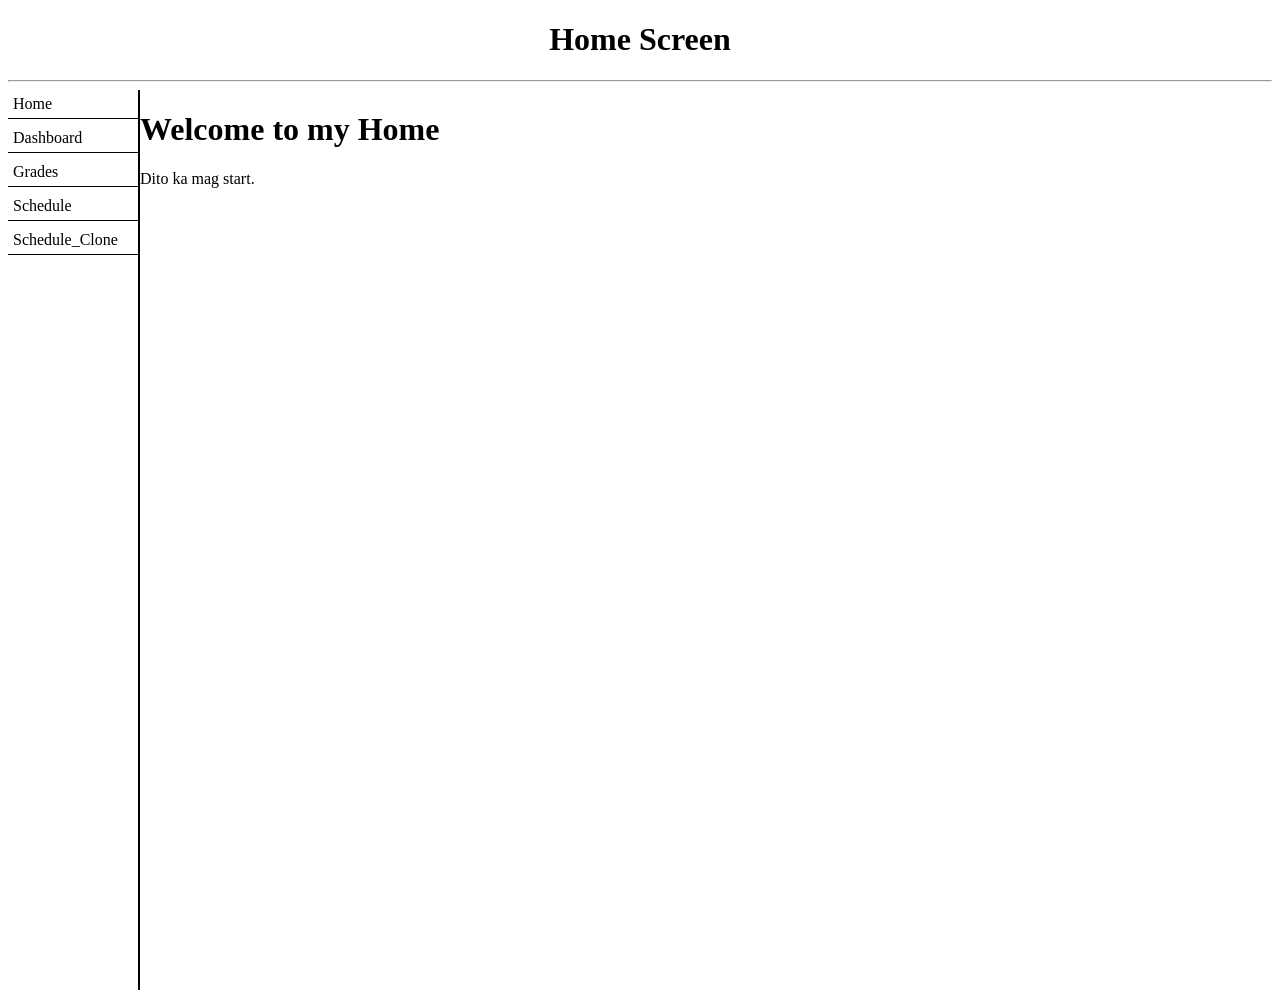
==== index.html @ 35067ea8 "Update index.html" ====
<!DOCTYPE html>
<html>
    <head>
    <title>Student Dashboard</title>
        <link rel="stylesheet" href="style.css">
            
        </head>
        
       

    <body>
        <h1 class="homescreen">Home Screen</h1>
            <hr>

<div class="layout">

    <div class="sidebar">

        <ul>
            <li><a class="index" href="index.html">Home</a></li>
            <li><a class="dashboard" href="dashboard.html">Dashboard</a></li>
            <li><a class="grades" href="grades.html">Grades</a></li>
            <li><a class="schedule" href="schedule.html">Schedule</a></li>
            <li><a class="schedule" href="schedule.html">Schedule_Clone<a/></li>
        </ul>

    </div>

<div class="content">
    <h1>Welcome to my Home</h1>
        <p class="pee">Dito ka mag start.
        </p>
     </div>

    </div>

</body>
</html>
---- style.css ----
.homescreen{
    text-align: center;
}

ul{
    list-style-type: none;
    padding: 0;
}

a{
    color: black;
}

a{
    text-decoration: none;
}

.dashboard1{
    text-align: center;
}

.grades1{
    text-align: center;
}

.layout{
    display: flex;
}
.sidebar {
    width: 130px;
    height: 100vh;
    border-right: 2px solid black;
}

.sidebar ul {
    list-style-type: none;
    padding: 0;
    margin: 0;
}

.sidebar li {
    margin-bottom: 5px;
}

.sidebar a {
    color: black;
    text-decoration: none;
}

.sidebar li {
    border-bottom: 1px solid black;
    padding: 5px;
}

.content {
    text-align: center;
    flex: 1;
}
.pee {
    text-align: left;
}

table {
    border-collapse: collapse;
}
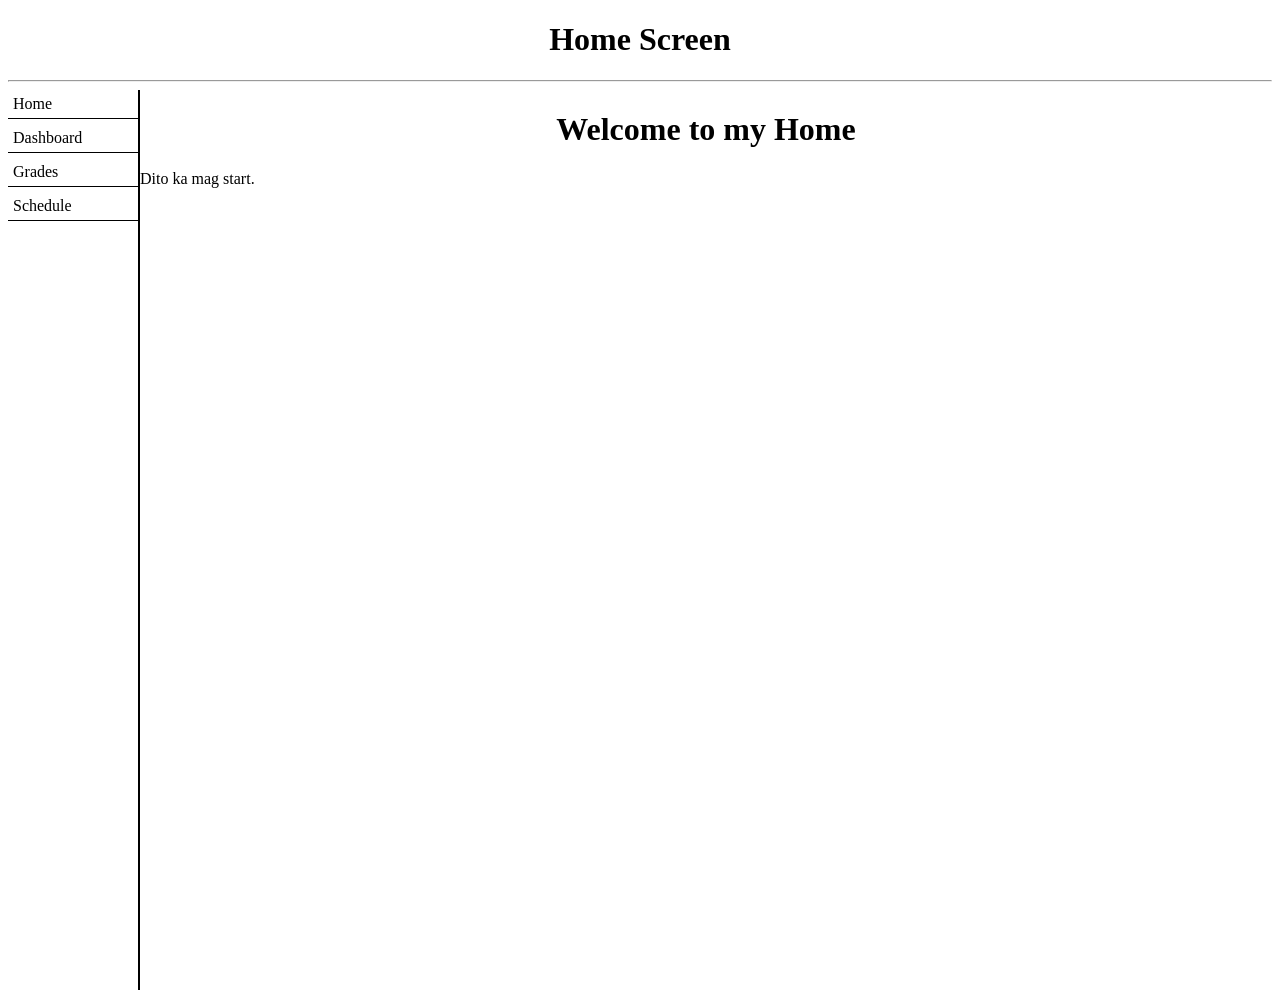
==== commit 3e222179: "old index.html" ====
--- a/index.html
+++ b/index.html
@@ -21,7 +21,6 @@
             <li><a class="dashboard" href="dashboard.html">Dashboard</a></li>
             <li><a class="grades" href="grades.html">Grades</a></li>
             <li><a class="schedule" href="schedule.html">Schedule</a></li>
-            <li><a class="schedule" href="schedule.html">Schedule_Clone<a/></li>
         </ul>
 
     </div>
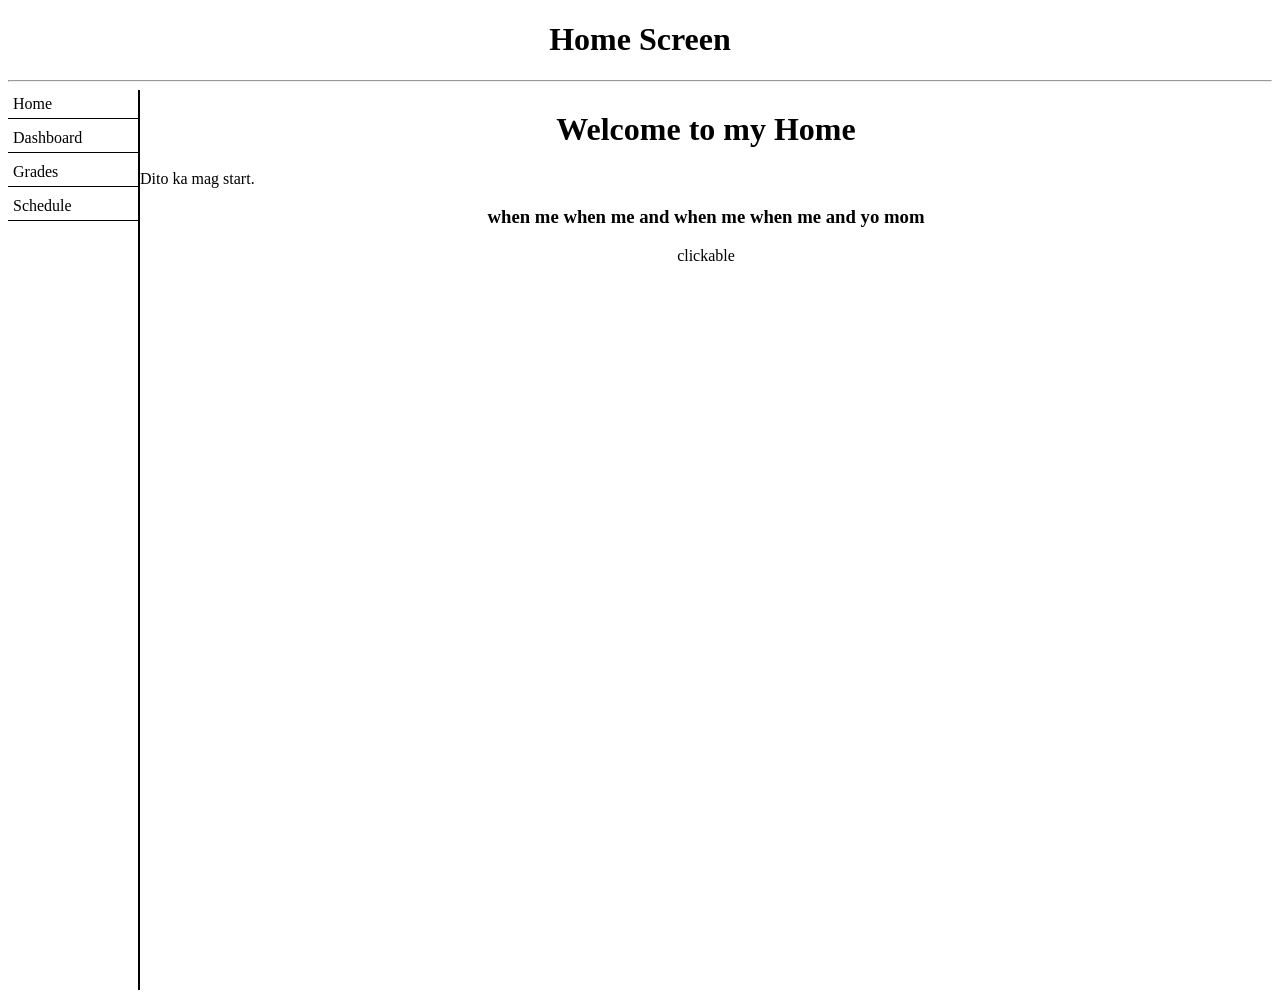
==== commit ec2f212b: "Update index.html" ====
--- a/index.html
+++ b/index.html
@@ -29,6 +29,8 @@
     <h1>Welcome to my Home</h1>
         <p class="pee">Dito ka mag start.
         </p>
+    <h3>when me when me and when me when me and yo mom</h3>
+    <a>clickable</a>
      </div>
 
     </div>
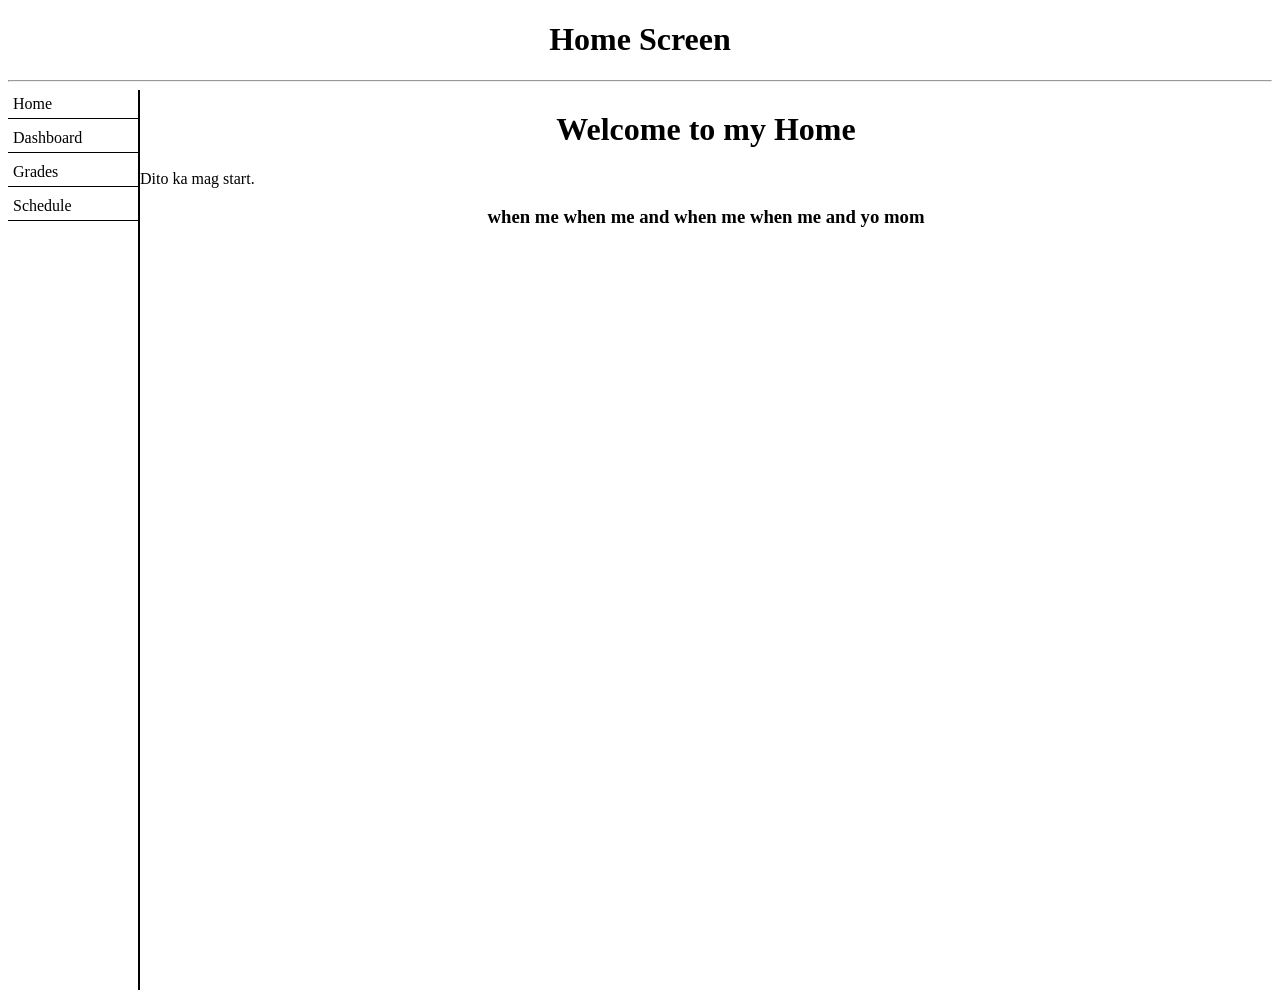
==== commit 0f4e1009: "Update index.html" ====
--- a/index.html
+++ b/index.html
@@ -30,7 +30,7 @@
         <p class="pee">Dito ka mag start.
         </p>
     <h3>when me when me and when me when me and yo mom</h3>
-    <a>clickable</a>
+    <a clickable></a>
      </div>
 
     </div>
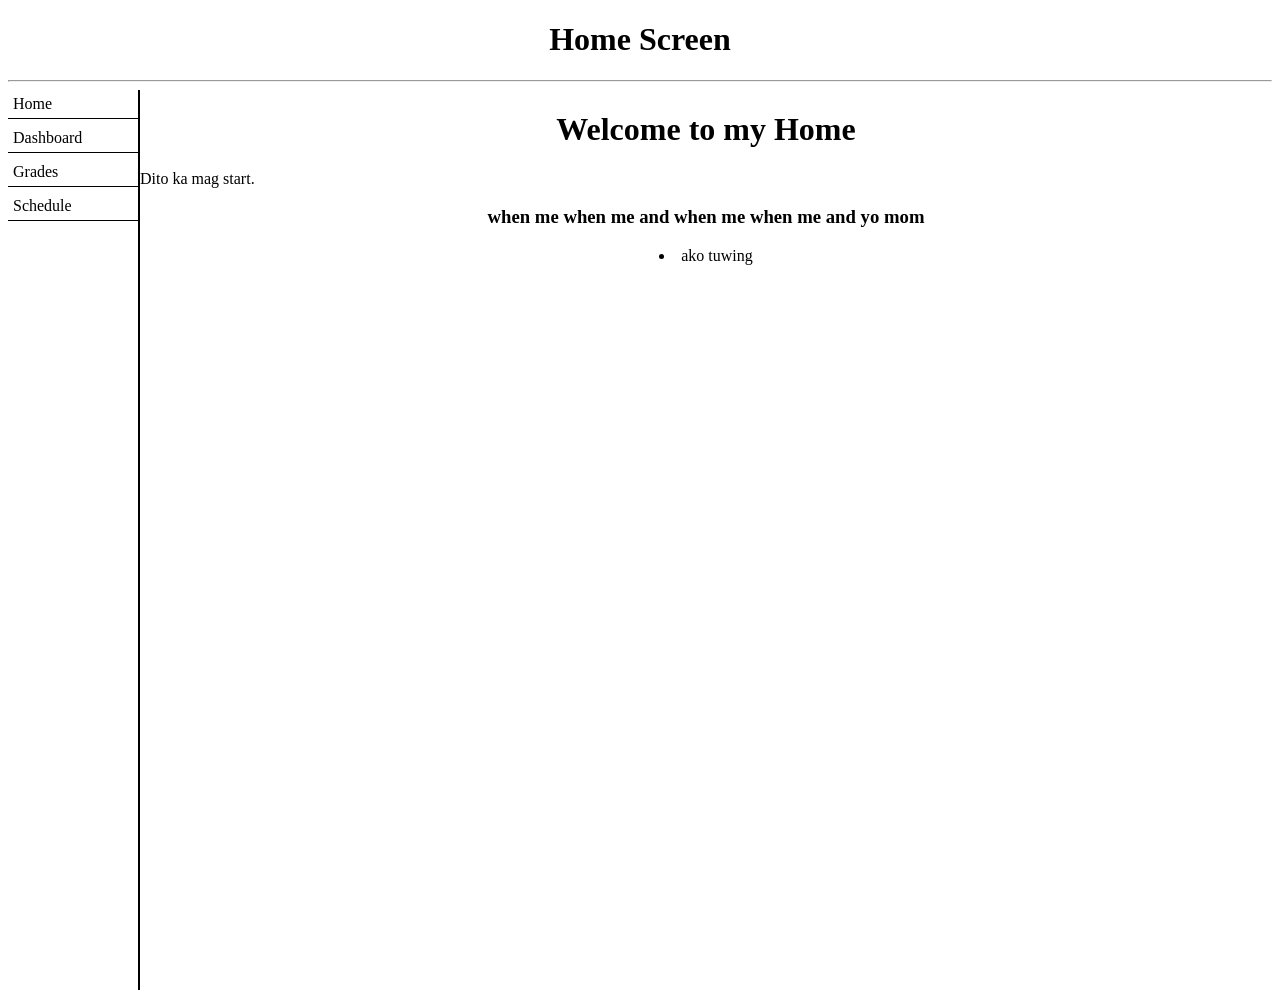
==== commit 47082816: "Update index.html" ====
--- a/index.html
+++ b/index.html
@@ -30,7 +30,7 @@
         <p class="pee">Dito ka mag start.
         </p>
     <h3>when me when me and when me when me and yo mom</h3>
-    <a clickable></a>
+    <li><a>ako tuwing</a></li>
      </div>
 
     </div>
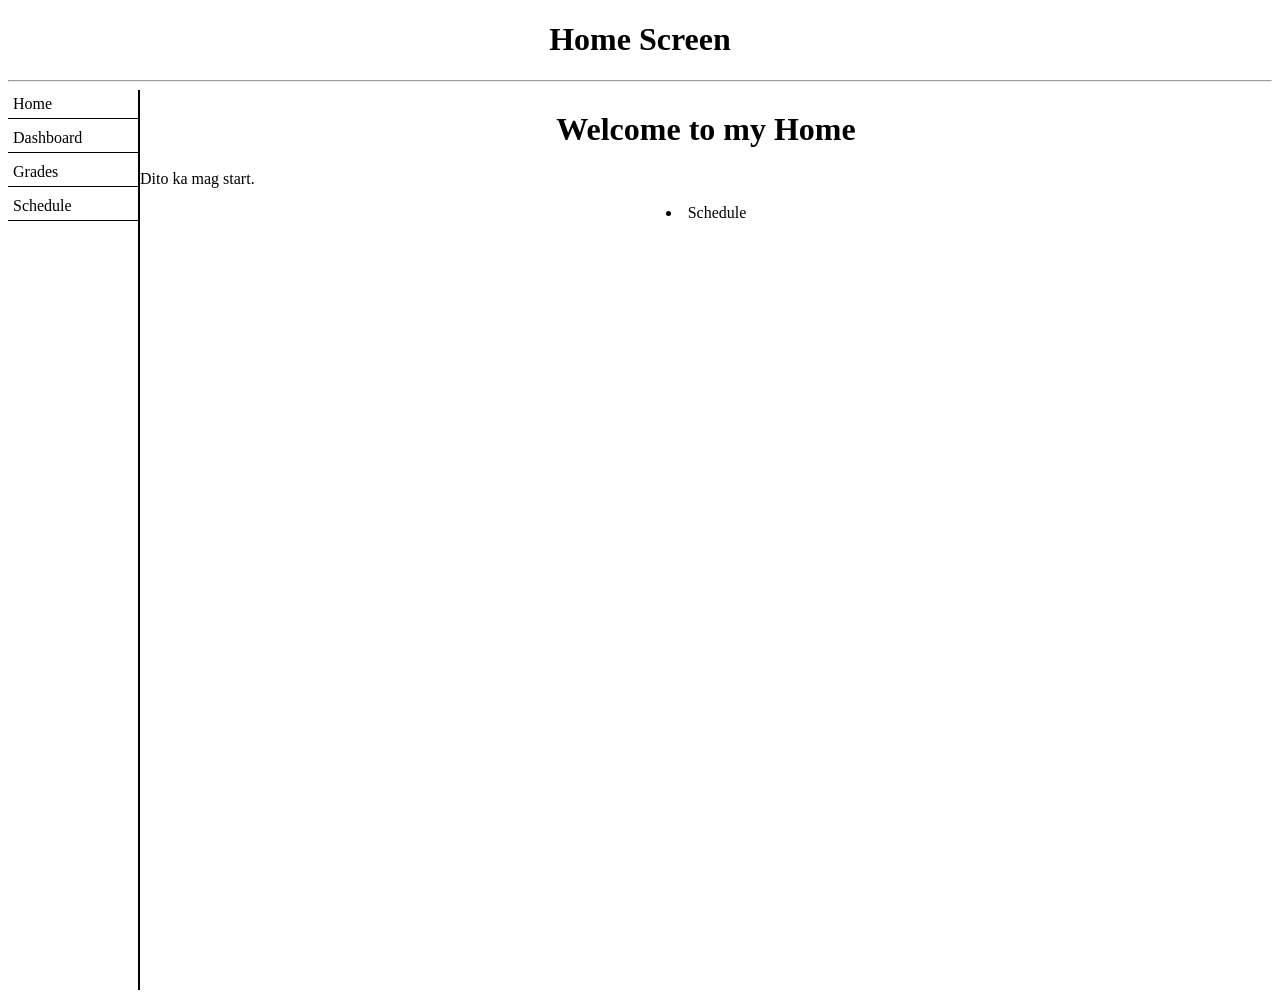
==== commit 2e225a20: "Update index.html" ====
--- a/index.html
+++ b/index.html
@@ -27,10 +27,8 @@
 
 <div class="content">
     <h1>Welcome to my Home</h1>
-        <p class="pee">Dito ka mag start.
-        </p>
-    <h3>when me when me and when me when me and yo mom</h3>
-    <li><a>ako tuwing</a></li>
+        <p class="pee">Dito ka mag start.</p>
+    <li><a class="schedule" href="schedule.html">Schedule</a></li>
      </div>
 
     </div>
